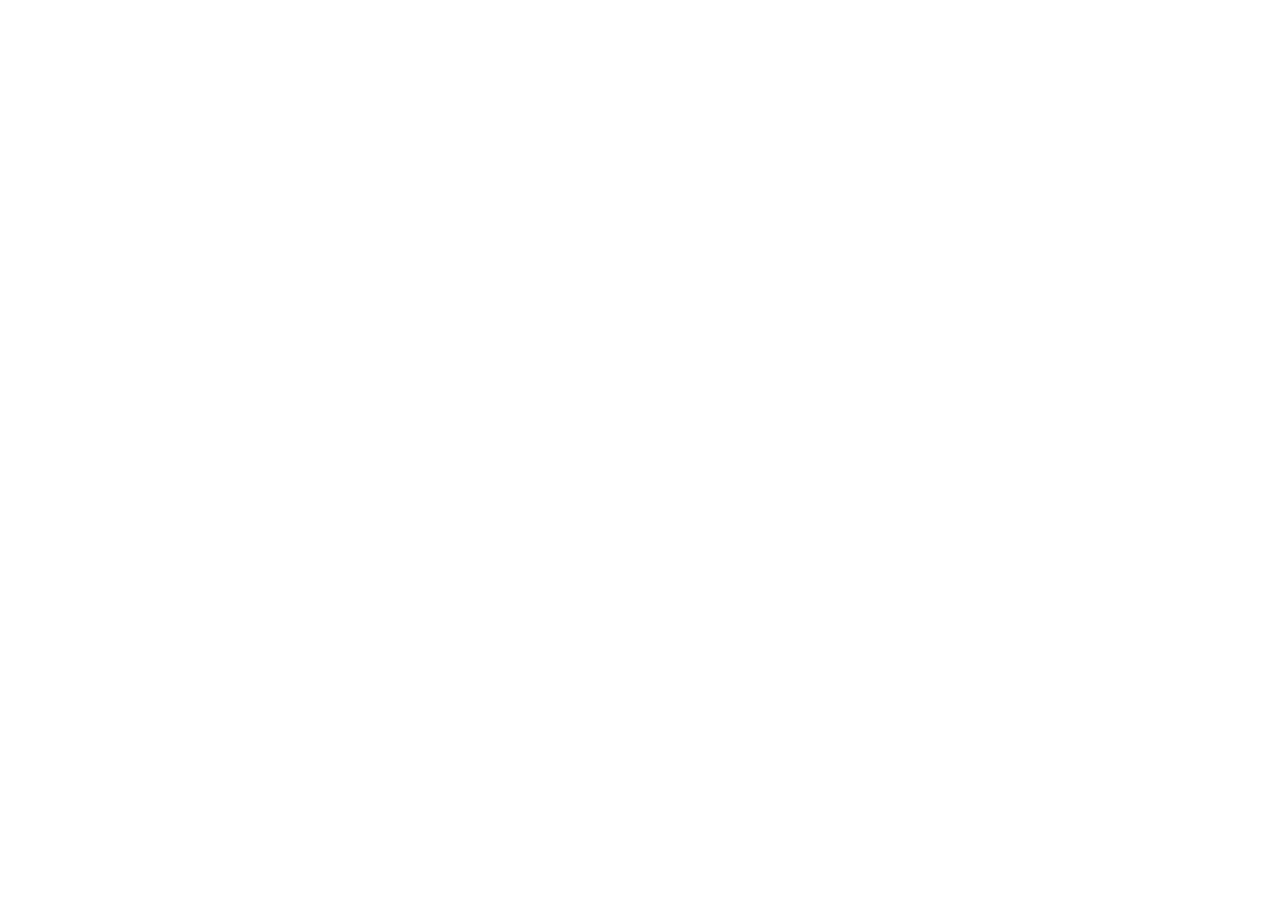
==== index.html @ e366125d "Hello World 2" ====
<!doctype html>
<html lang="pt-br">
<head>
    <meta charset="UTF-8">
    <meta content="width=device-width, initial-scale=1.0" name="viewport">
    <meta content="Cauê Quintela" name="author">
    <meta content="" name="description">
    <title>Cursos de Git e GitHub</title>
</head>
<body>

</body>
</html>
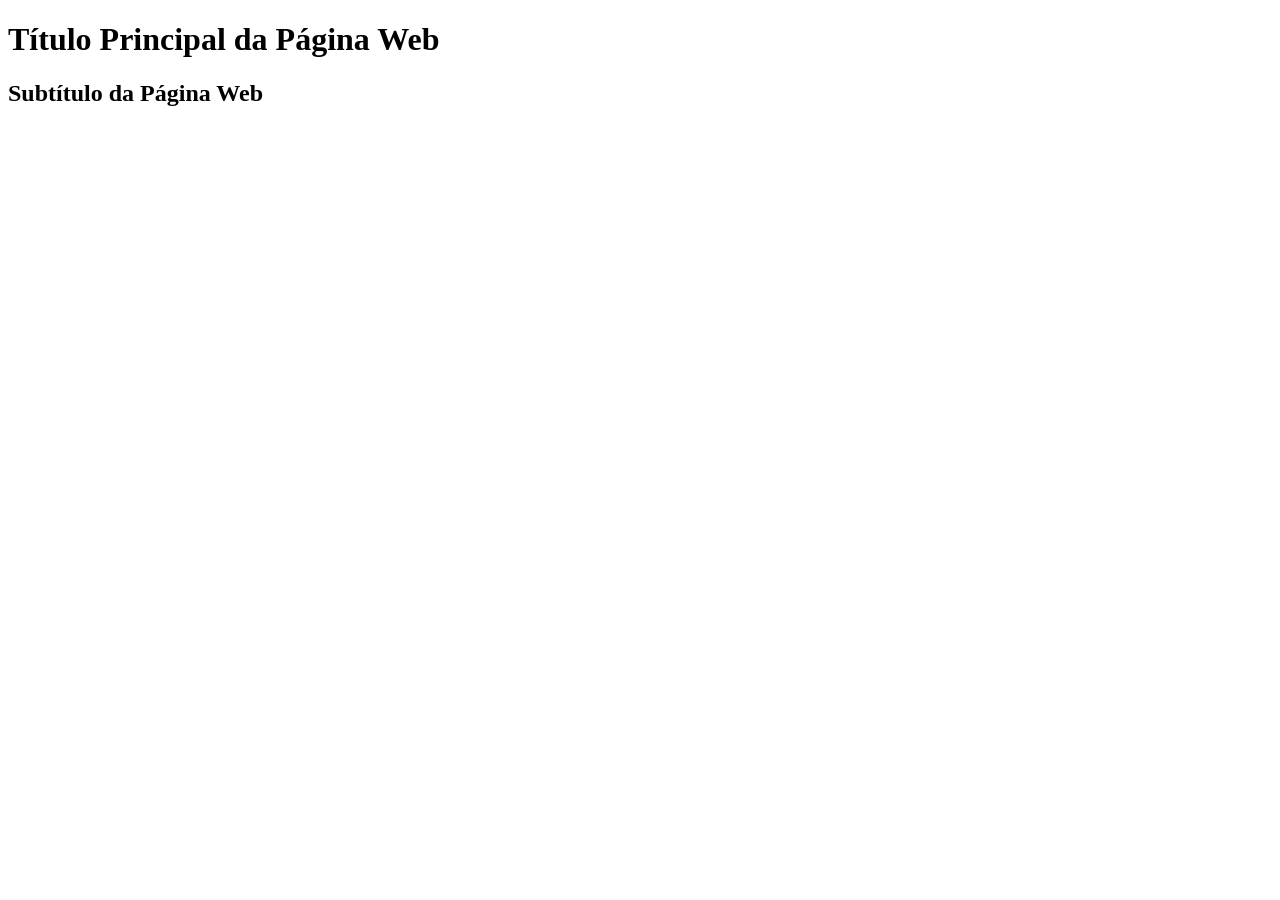
==== commit aaa94132: "estou enviando a estrutura básica do html" ====
--- a/index.html
+++ b/index.html
@@ -6,8 +6,10 @@
     <meta content="Cauê Quintela" name="author">
     <meta content="" name="description">
     <title>Cursos de Git e GitHub</title>
+    <link rel="stylesheet" href="CSS/style.css">
 </head>
 <body>
-
+<h1>Título Principal da Página Web</h1>
+<h2>Subtítulo da Página Web</h2>
 </body>
 </html>
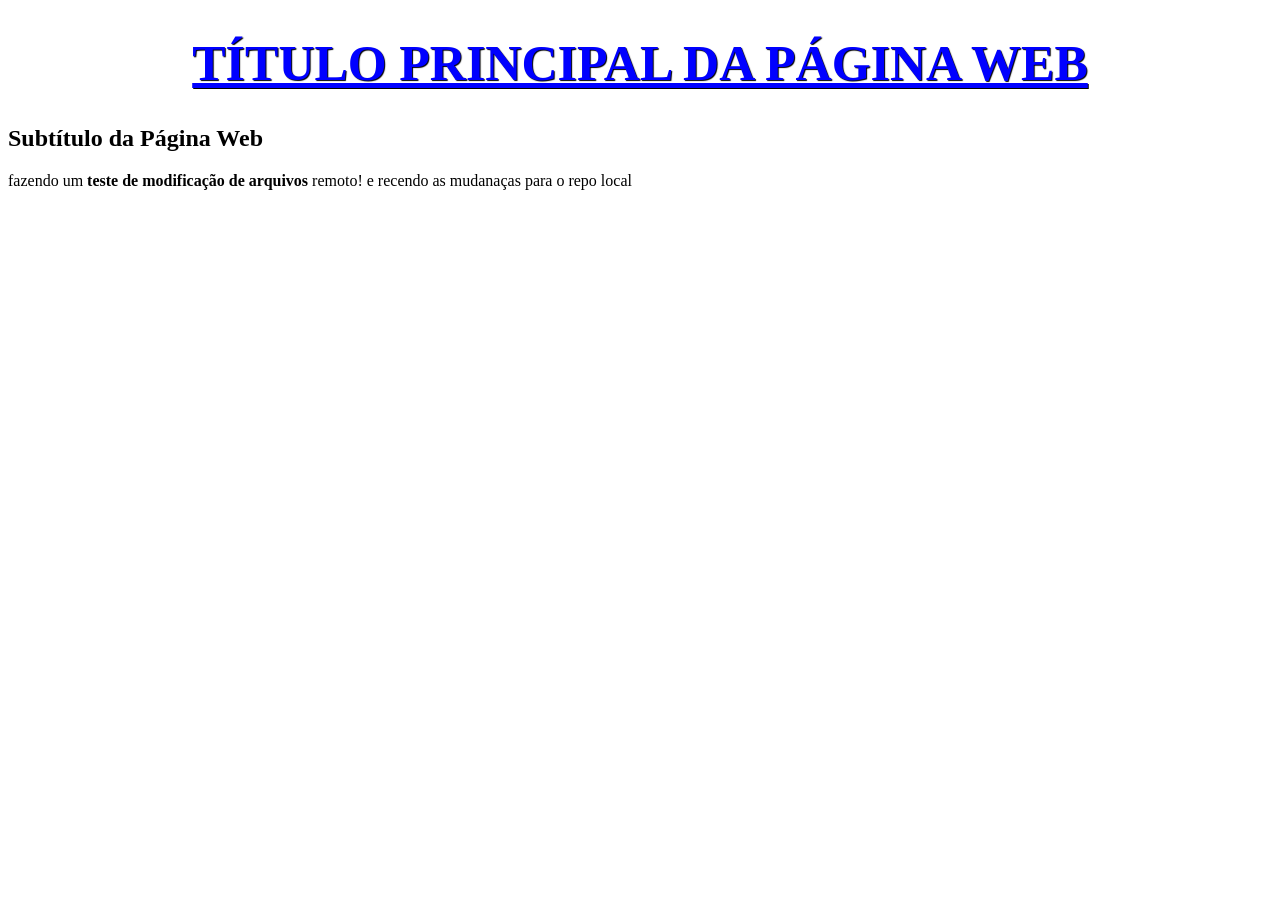
==== commit 4dc7487e: "Update index.html Added a paragraph for testing remote file modifications." ====
--- a/index.html
+++ b/index.html
@@ -11,5 +11,7 @@
 <body>
 <h1>Título Principal da Página Web</h1>
 <h2>Subtítulo da Página Web</h2>
+    <p>fazendo um <strong>teste de modificação de arquivos</strong> remoto! e recendo as mudanaças 
+        para o repo local</p>
 </body>
-</html>+</html>
--- a/CSS/style.css
+++ b/CSS/style.css
@@ -0,0 +1,8 @@
+h1  {
+    color: blue;
+    text-align: center;
+    font-size: 50px;
+    text-shadow: 1px 1px 1px #000;
+    text-transform: uppercase;
+    text-decoration: underline;
+}
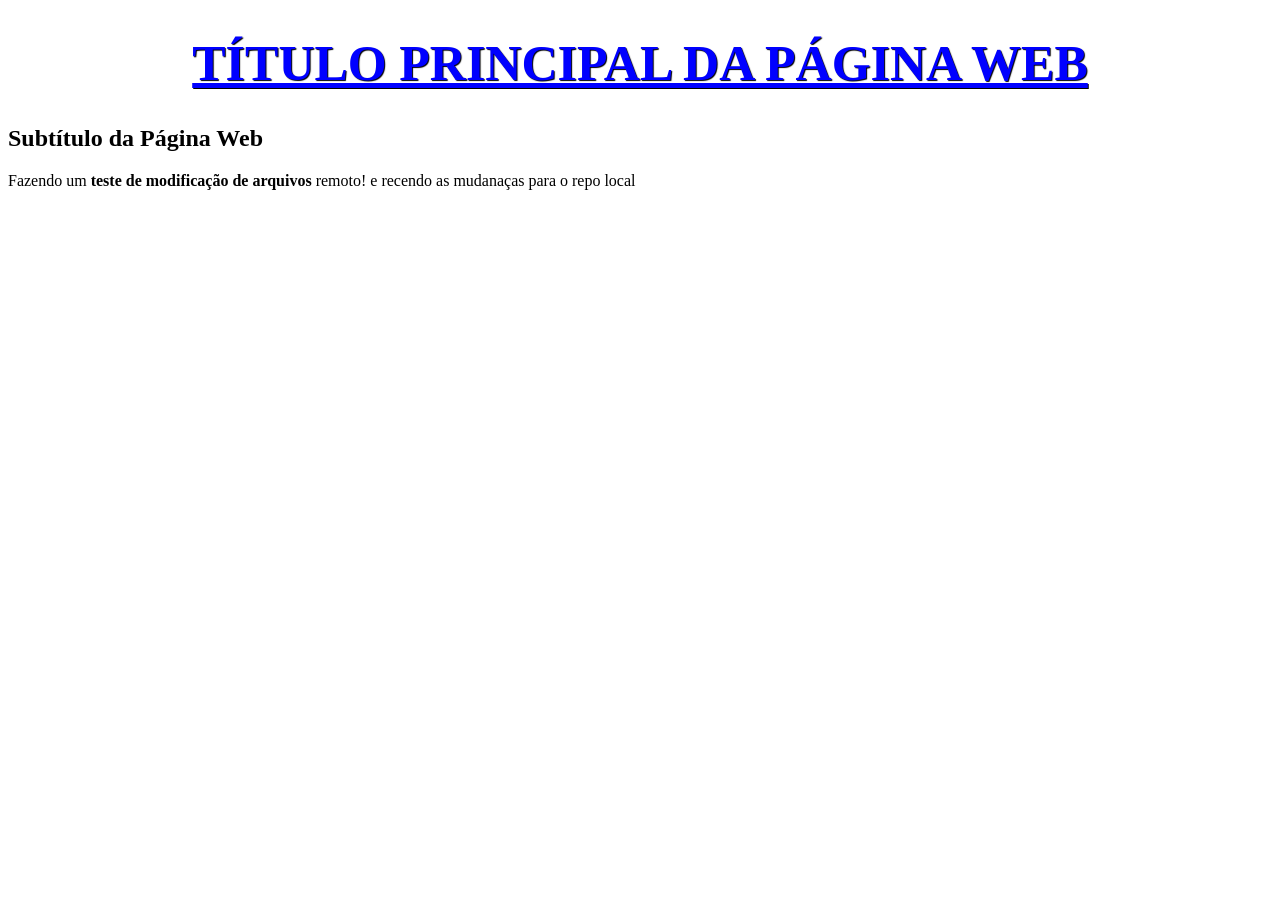
==== commit a9f94f70: "fazendo uma alteração no 1_primeiro_repo" ====
--- a/index.html
+++ b/index.html
@@ -11,7 +11,7 @@
 <body>
 <h1>Título Principal da Página Web</h1>
 <h2>Subtítulo da Página Web</h2>
-    <p>fazendo um <strong>teste de modificação de arquivos</strong> remoto! e recendo as mudanaças 
+    <p>Fazendo um <strong>teste de modificação de arquivos</strong> remoto! e recendo as mudanaças
         para o repo local</p>
 </body>
 </html>
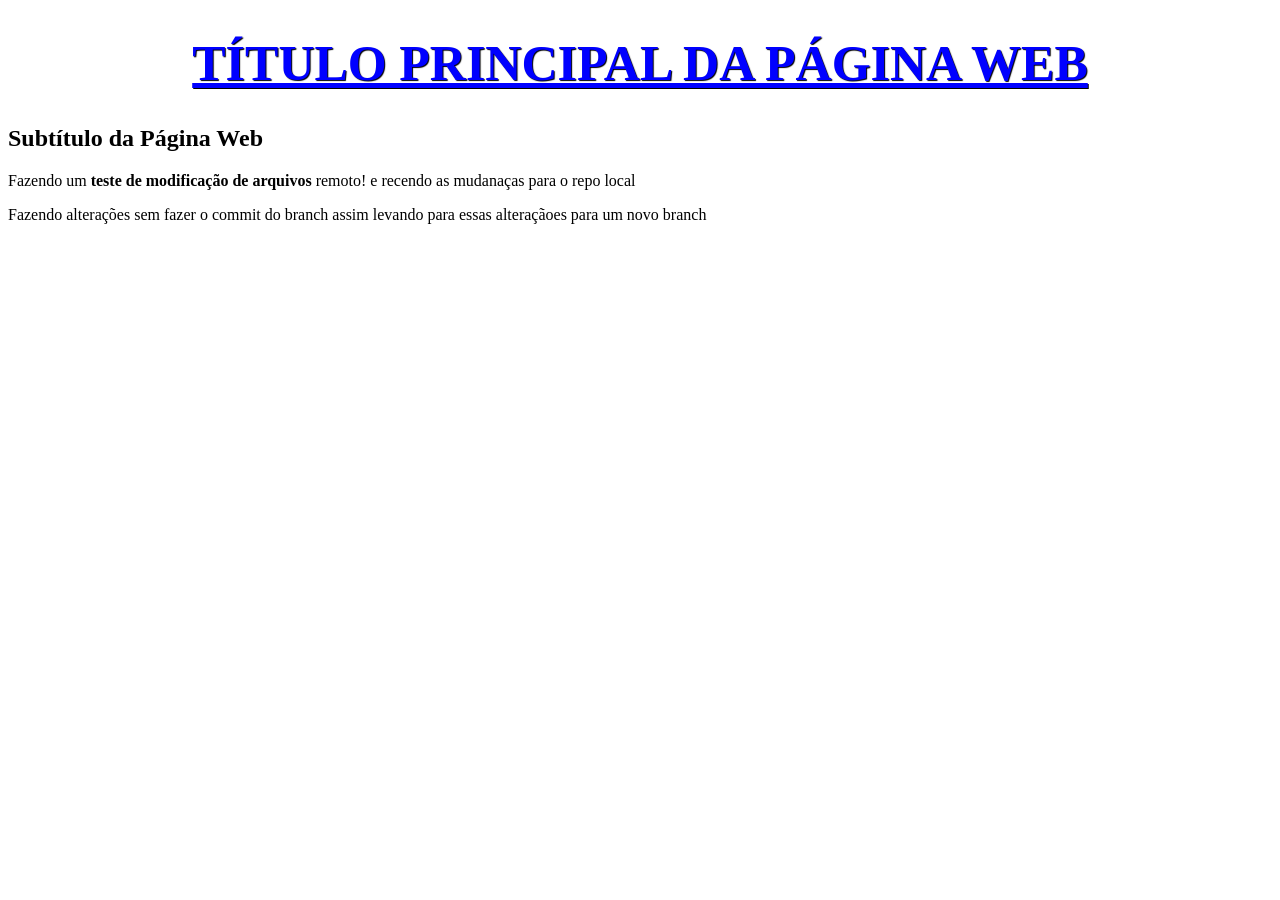
==== commit 23b85d6d: "corrigindo o erro de não fazer o commit" ====
--- a/index.html
+++ b/index.html
@@ -7,11 +7,14 @@
     <meta content="" name="description">
     <title>Cursos de Git e GitHub</title>
     <link rel="stylesheet" href="CSS/style.css">
+    <link rel="stylesheet" href="newcss.css">
 </head>
 <body>
 <h1>Título Principal da Página Web</h1>
 <h2>Subtítulo da Página Web</h2>
     <p>Fazendo um <strong>teste de modificação de arquivos</strong> remoto! e recendo as mudanaças
         para o repo local</p>
+    <p>Fazendo alterações sem fazer o commit do branch assim levando para essas alteraçãoes para um novo
+    branch</p>
 </body>
 </html>
